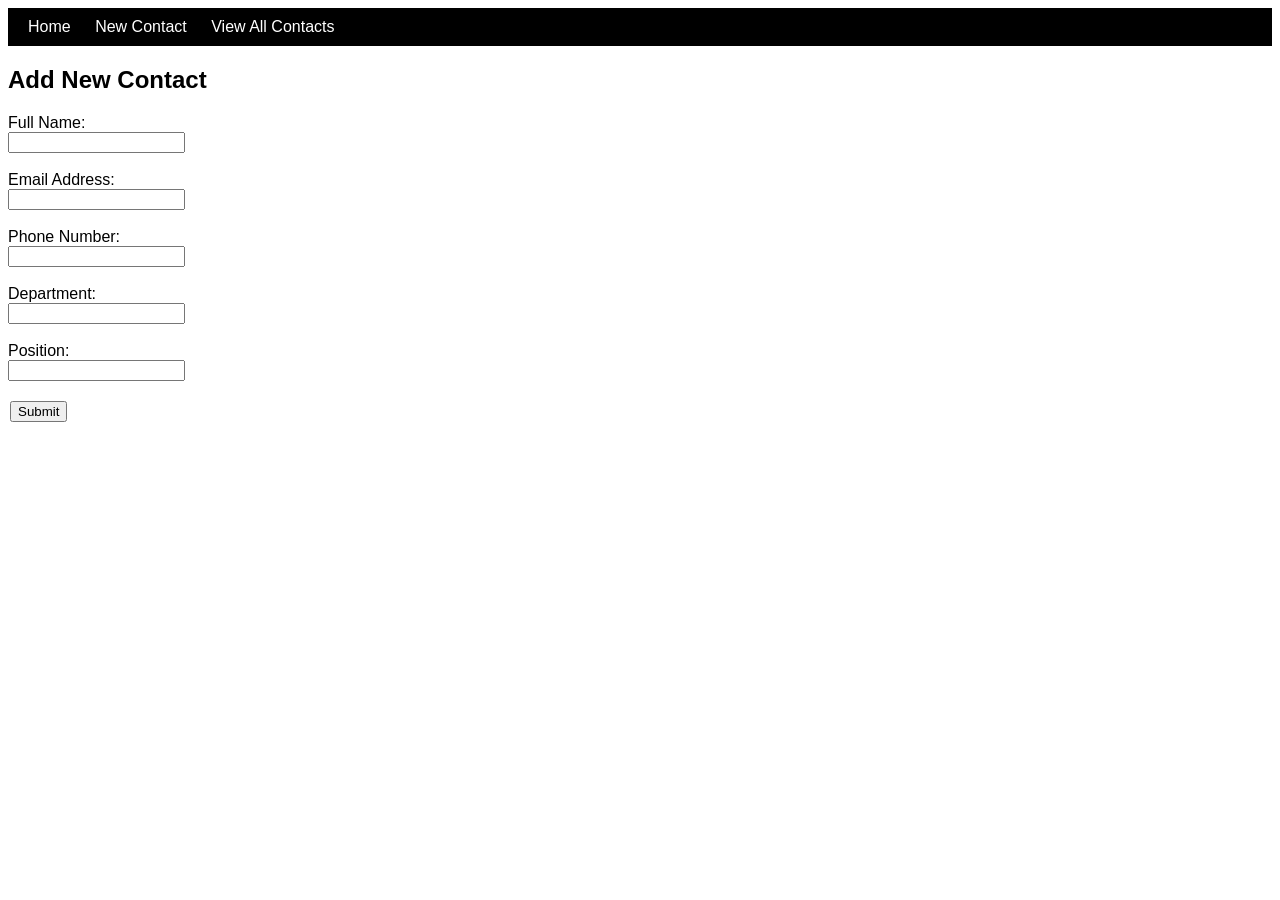
==== new_contact.html @ aed07547 "update" ====
<!DOCTYPE html>
<html lang="en">
<head>
    <meta charset="UTF-8">
    <meta name="viewport" content="width=device-width, initial-scale=1.0">
    <title>Document</title>
    <link rel="stylesheet" href="style.css">
</head>
<body>
     <nav>
        <a href="index.html">Home</a>
        <a href="new_contact.html">New Contact</a>
        <a href="view_contact.html">View All Contacts</a>
    </nav>

    <h2>Add New Contact</h2>

     <form>

        <label for="name">Full Name:</label><br>
        <input type="text" id="name" name="name" required><br><br>

        <label for="email">Email Address:</label><br>
        <input type="email" id="email" name="email" required><br><br>

        <label for="phone">Phone Number:</label><br>
        <input type="number" id="phone" name="phone" required><br><br>

        <label for="department">Department:</label><br>
        <input type="text" id="department" name="department"><br><br>

        <label for="position">Position:</label><br>
        <input type="text" id="position" name="position"><br><br>

        <button type="submit">Submit</button>

    </form>
</body>
</html>
---- style.css ----
body {
    font-family: Arial;
}

nav {
    background-color: black;
    padding: 10px;
}

nav a {
    color: white;
    margin: 10px;
    text-decoration: none;
}

table {
    margin-top: 20px;
    border-collapse: collapse;
}

td {
    padding: 10px;
}

button {
    margin: 2px;
}
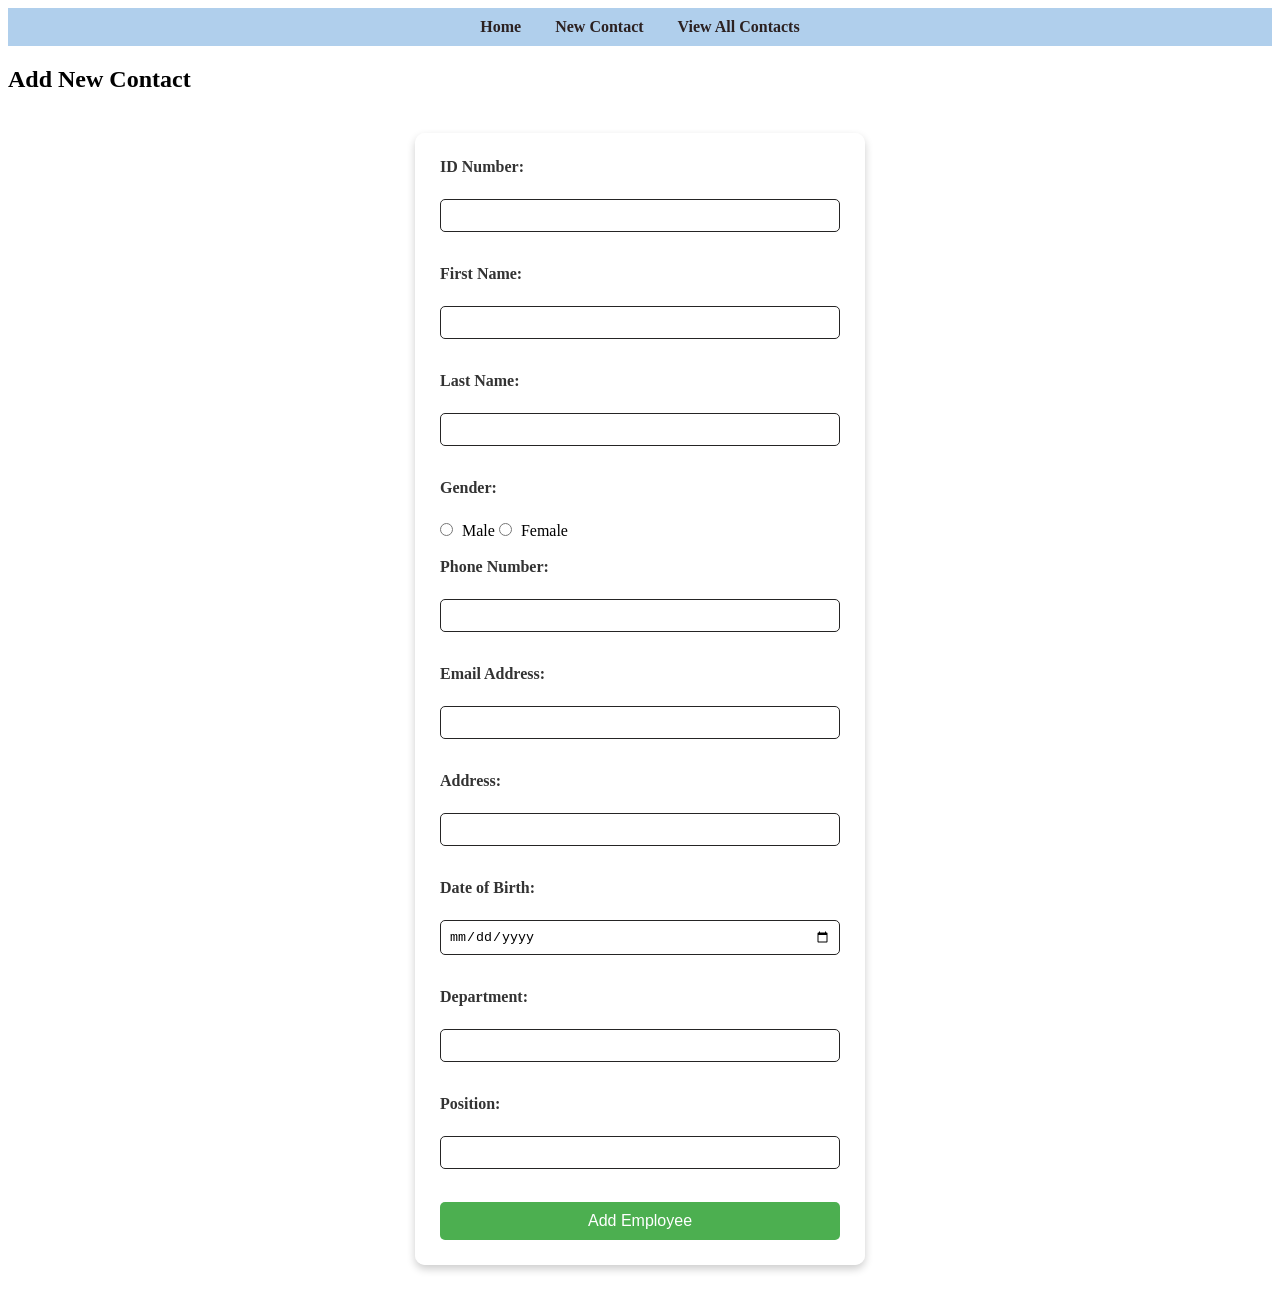
==== commit 9035c2fc: "update" ====
--- a/new_contact.html
+++ b/new_contact.html
@@ -15,16 +15,32 @@
 
     <h2>Add New Contact</h2>
 
-     <form>
+    <form>
 
-        <label for="name">Full Name:</label><br>
-        <input type="text" id="name" name="name" required><br><br>
+        <label for="id">ID Number:</label><br>
+        <input type="text" id="id" name="id"><br><br>
+
+        <label for="firstname">First Name:</label><br>
+        <input type="text" id="firstname" name="firstname"><br><br>
+
+        <label for="lastname">Last Name:</label><br>
+        <input type="text" id="lastname" name="lastname"><br><br>
+
+        <label>Gender:</label><br>
+        <input type="radio" name="gender" value="Male"> Male
+        <input type="radio" name="gender" value="Female"> Female<br><br>
+
+        <label for="phone">Phone Number:</label><br>
+        <input type="tel" id="phone" name="phone"><br><br>
 
         <label for="email">Email Address:</label><br>
-        <input type="email" id="email" name="email" required><br><br>
+        <input type="email" id="email" name="email"><br><br>
 
-        <label for="phone">Phone Number:</label><br>
-        <input type="number" id="phone" name="phone" required><br><br>
+        <label for="address">Address:</label><br>
+        <input type="text" id="address" name="address"><br><br>
+
+        <label for="dob">Date of Birth:</label><br>
+        <input type="date" id="dob" name="dob"><br><br>
 
         <label for="department">Department:</label><br>
         <input type="text" id="department" name="department"><br><br>
@@ -32,8 +48,9 @@
         <label for="position">Position:</label><br>
         <input type="text" id="position" name="position"><br><br>
 
-        <button type="submit">Submit</button>
+        <button type="submit">Add Employee</button>
 
     </form>
+
 </body>
 </html>
--- a/style.css
+++ b/style.css
@@ -1,27 +1,133 @@
-body {
-    font-family: Arial;
-}
 
 nav {
-    background-color: black;
-    padding: 10px;
+    background-color: rgba(124, 176, 224, 0.6);
+    padding: 10px 0;
+    text-align: center;
 }
 
 nav a {
-    color: white;
-    margin: 10px;
+    color: rgb(44, 33, 33);
     text-decoration: none;
+    margin: 0 15px;
+    font-weight: bold;
+    font-size: 16px;
+    transition: color 0.3s;
 }
 
-table {
-    margin-top: 20px;
-    border-collapse: collapse;
+nav a:hover {
+    color: #FFD700;
 }
 
-td {
+h1 {
+    text-align: center;
+    margin-top: 50px;
+    color: rgb(7, 75, 158);
+    text-shadow: 1px 1px 4px rgba(0,0,0,0.7);
+}
+
+p {
+    width: 60%;
+    margin: 20px auto;
+    text-align: center;
+    font-size: 18px;
+    color: rgb(26, 22, 22);
+}
+form {
+    width: 400px;
+    margin: 40px auto;
+    padding: 25px;
+    background-color: rgba(255, 255, 255, 0.9); 
+    border-radius: 10px;
+    box-shadow: 0 4px 8px rgba(0,0,0,0.2);
+}
+
+form label {
+    display: block;
+    margin-bottom: 5px;
+    font-weight: bold;
+    color: #333;
+}
+form input[type="text"],
+form input[type="email"],
+form input[type="tel"],
+form input[type="date"],
+form input[type="password"],
+form input[type="number"] {
+    width: 100%;
+    padding: 8px;
+    margin-bottom: 15px;
+    border: 1px solid #252424;
+    border-radius: 5px;
+    box-sizing: border-box;
+}
+form input[type="radio"] {
+    margin-right: 5px;
+    margin-left: 0;
+}
+form button[type="submit"] {
+    width: 100%;
     padding: 10px;
+    background-color: #4CAF50;
+    color: white;
+    font-size: 16px;
+    border: none;
+    border-radius: 5px;
+    cursor: pointer;
+    transition: background-color 0.3s;
+}
+
+form button[type="submit"]:hover {
+    background-color: #45a049;
+}
+table {
+    width: 80%;
+    margin: 30px auto;
+    border-collapse: collapse;
+    font-family: Arial, sans-serif;
+    box-shadow: 0 2px 8px rgba(0,0,0,0.1);
+}
+thead {
+    background-color: #4CAF50; 
+    color: white;
+}
+
+th, td {
+    padding: 12px 15px;
+    text-align: left;
+    border-bottom: 1px solid #ddd;
+}
+tbody tr:nth-child(even) {
+    background-color: #f9f9f9;
+}
+tbody tr:hover {
+    background-color: #f1f1f1;
+}
+
+button:nth-child(1) { 
+    background-color: #2196F3; 
+    color: white; 
+}
+
+button:nth-child(2) { 
+    background-color: #FF9800; 
+    color: white; 
+}
+
+button:nth-child(3) { 
+    background-color: #F44336;
+    color: white; 
 }
 
 button {
-    margin: 2px;
+    padding: 5px 10px;
+    margin-right: 5px;
+    border: none;
+    border-radius: 4px;
+    cursor: pointer;
+    font-size: 14px;
+    transition: opacity 0.2s;
+}
+
+button:hover {
+    opacity: 0.9;
 }
